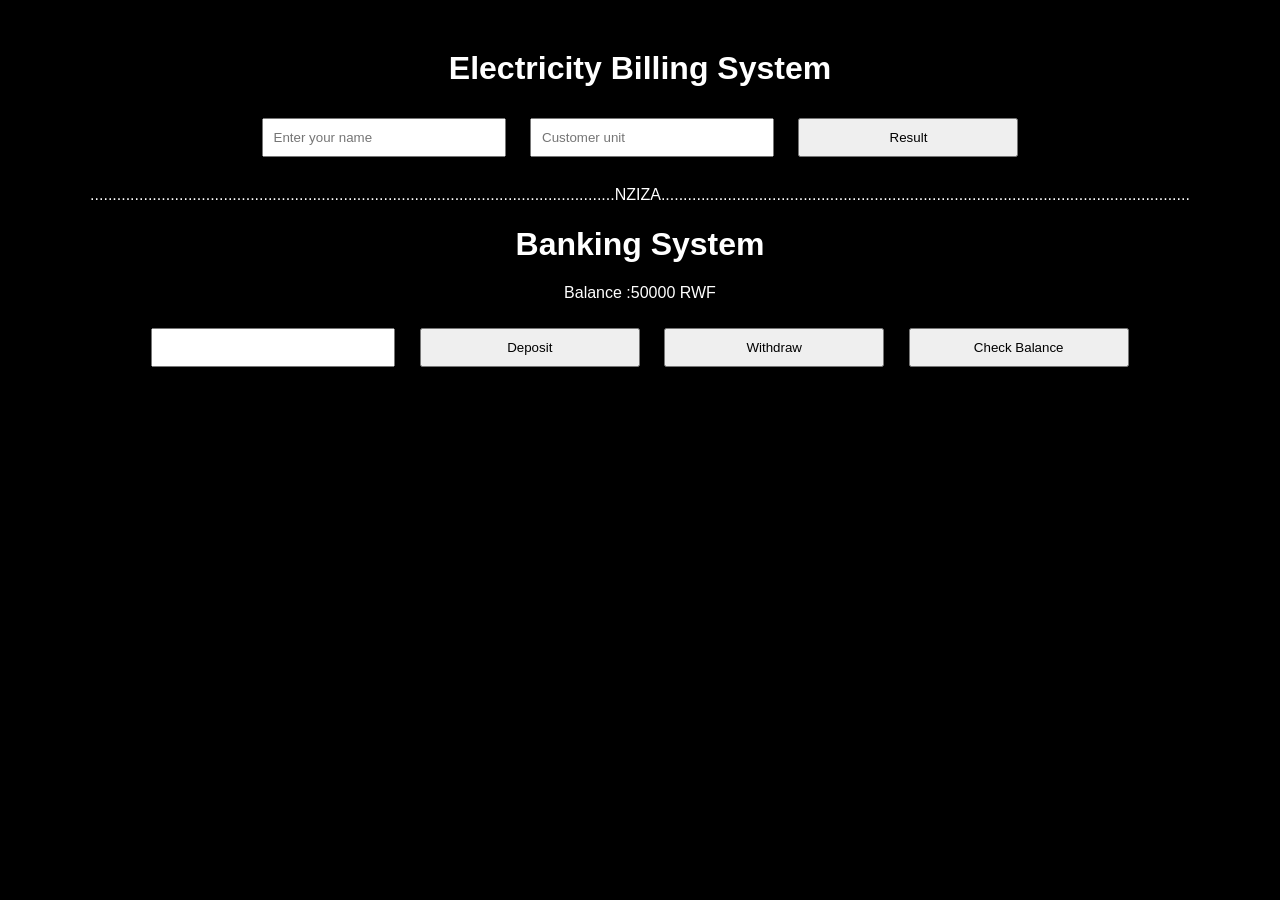
==== index.html @ 5120e7a2 "second commit" ====
<!DOCTYPE html>
<html lang="en">
<head>
    <meta charset="UTF-8">
    <meta name="viewport" content="width=device-width, initial-scale=1.0">
    <title>Electricity</title>
    <link rel="stylesheet" href="add.css">
</head>
<body>
    <h1>Electricity Billing System</h1>
    <input type="text" name="" id="name" placeholder="Enter your name">
    <input type="number" name="" id="units" placeholder="Customer unit">
    <button onclick="checkBilings()">Result</button>
    <h3 id="result"></h3>

    <p>......................................................................................................................NZIZA.......................................................................................................................</p>

        <h1>Banking System</h1>
    <p id="balanceDisplay">Balance :50000 RWF</p>
    <input type="number" name="" id="amount">

<button onclick="deposit()">Deposit</button>
<button onclick="withdraw()">Withdraw</button>
<button onclick="checkBalance()">Check Balance</button>

<p id="message"></p>
    <script src="add.js"></script>
</body>
</html>
---- add.css ----
body{
    font-family: Arial, Helvetica, sans-serif;
    text-align: center;
    margin-top: 50px;
    background-color: black;
    color: white;
}
input, button{
    padding: 10px;
    margin: 10px;
    width: 220px;
}
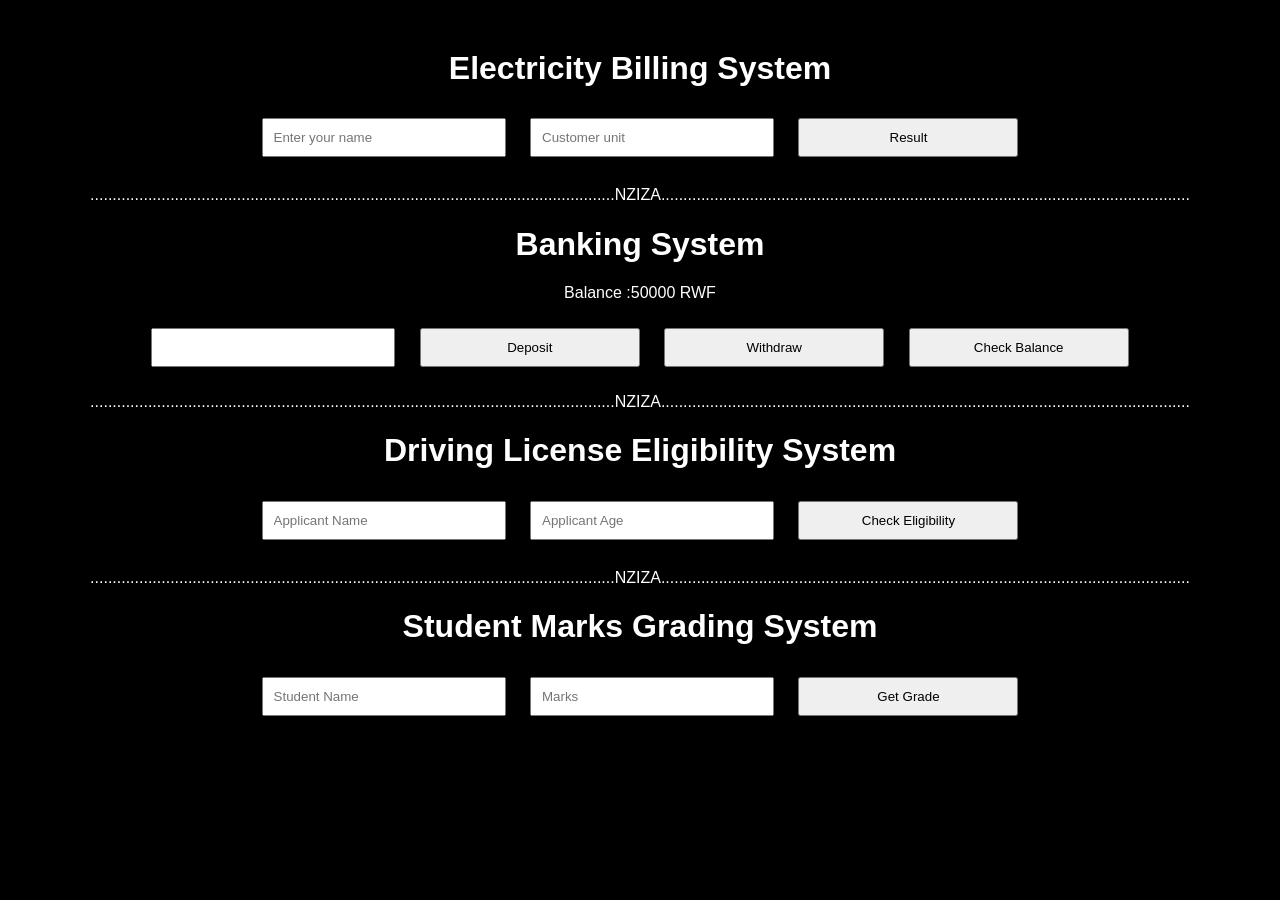
==== commit 1e157ef1: "third commit" ====
--- a/index.html
+++ b/index.html
@@ -24,6 +24,40 @@
 <button onclick="checkBalance()">Check Balance</button>
 
 <p id="message"></p>
+
+    <p>......................................................................................................................NZIZA.......................................................................................................................</p>
+
+
+ <h1>Driving License Eligibility System</h1>
+
+    <form>
+        
+        <input type="text" id="name" placeholder="Applicant Name">
+
+        
+        <input type="number" id="age" placeholder="Applicant Age">
+
+        <button type="button" onclick="checkEligibility()">Check Eligibility</button>
+    </form>
+
+    <h3 id="result"></h3>
+
+    <p>......................................................................................................................NZIZA.......................................................................................................................</p>
+
+
+      <h1>Student Marks Grading System</h1>
+
+    <form>
+        
+        <input type="text" id="studentName" placeholder="Student Name">
+
+        
+        <input type="number" id="marks" placeholder="Marks">
+
+        <button type="button" onclick="calculateGrade()">Get Grade</button>
+    </form>
+
+    <h3 id="report"></h3>
     <script src="add.js"></script>
 </body>
 </html>
